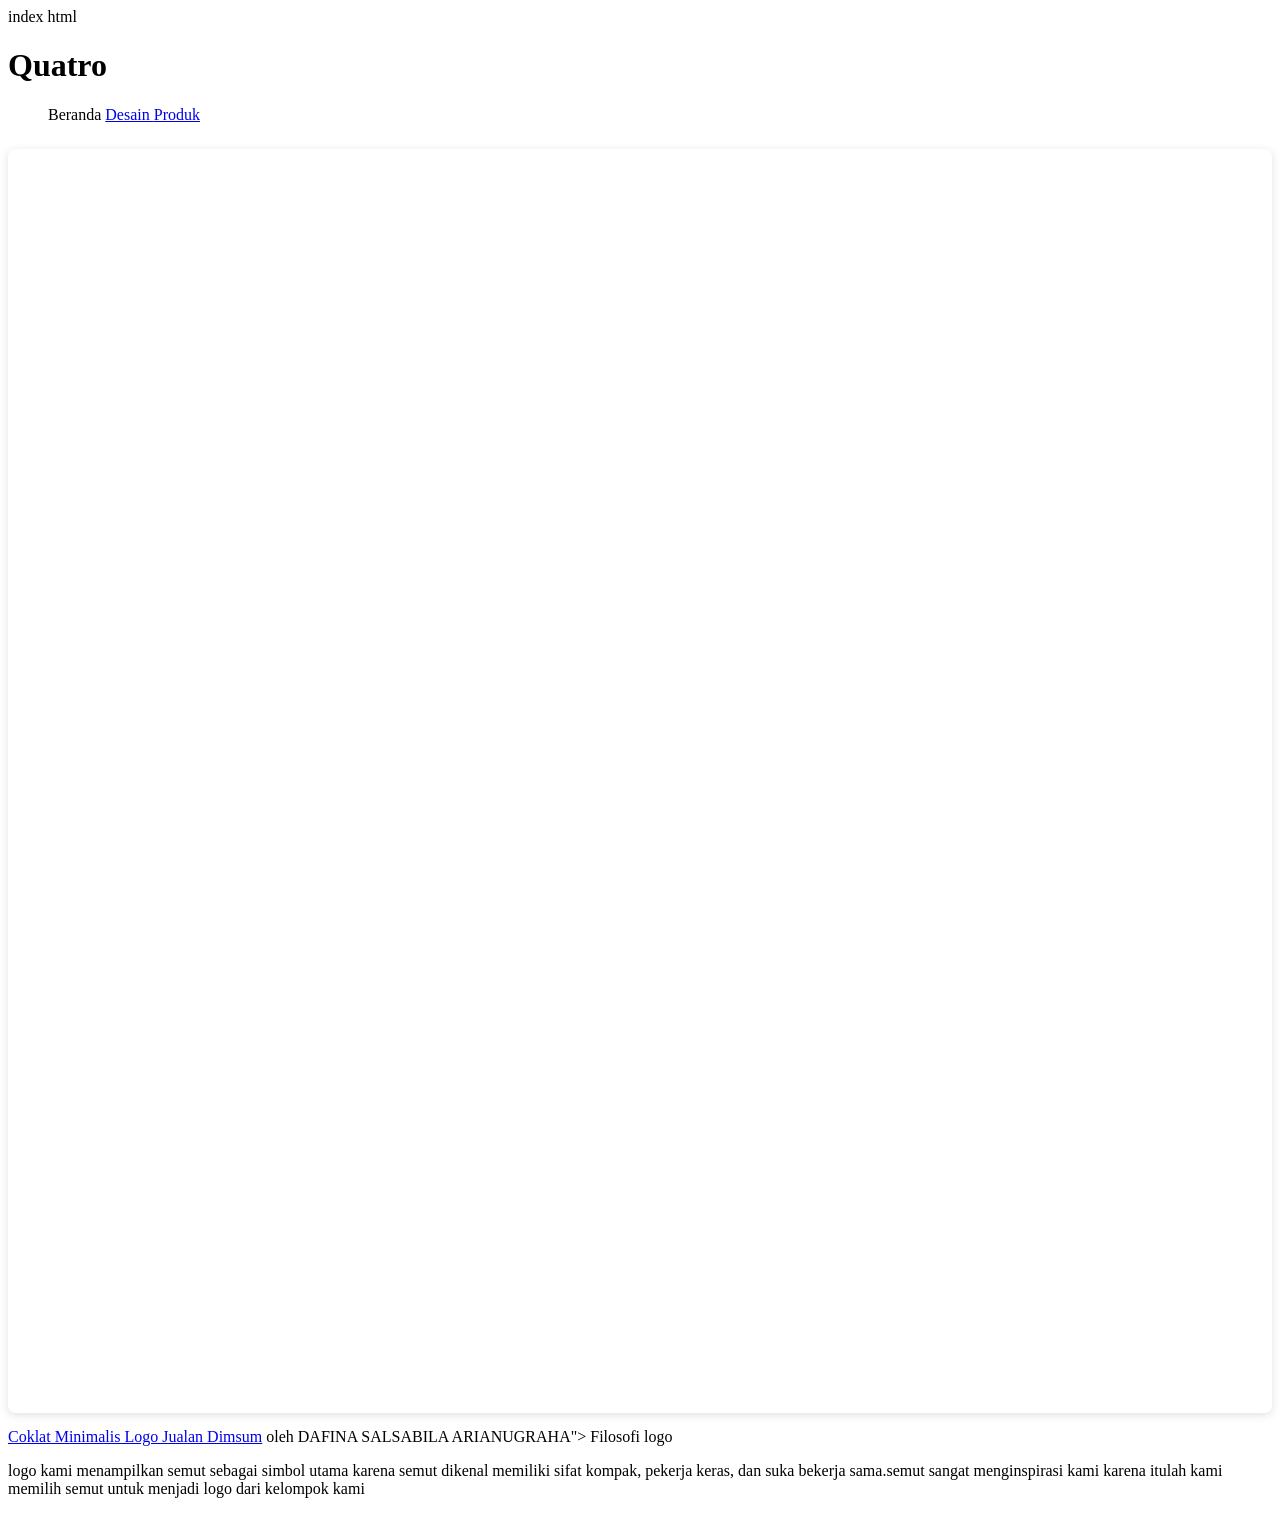
==== index.html @ 11c4ace7 "Update index.html" ====
index html
<!Doctype html>
<html>
<head>
<link rel= "stylesheet" href = "style.css">
</head>
<body>
<h1> Quatro </h1>
<ul>
<li> Beranda </Li>
<li> <a href = "desain html" > Desain </a> </Li>
<li> <a href = "produk.html"> Produk </a> </Li>
</ul>
<div style="position: relative; width: 100%; height: 0; padding-top: 100.0000%;
 padding-bottom: 0; box-shadow: 0 2px 8px 0 rgba(63,69,81,0.16); margin-top: 1.6em; margin-bottom: 0.9em; overflow: hidden;
 border-radius: 8px; will-change: transform;">
  <iframe loading="lazy" style="position: absolute; width: 100%; height: 100%; top: 0; left: 0; border: none; padding: 0;margin: 0;"
    src="https://www.canva.com/design/DAHXH1lFX2g/FeGqcT9x1R-e7C6mFx3Wgw/view?embed" allowfullscreen="allowfullscreen" allow="fullscreen">
  </iframe>
</div>
<a href="https:&#x2F;&#x2F;www.canva.com&#x2F;design&#x2F;DAHXH1lFX2g&#x2F;FeGqcT9x1R-e7C6mFx3Wgw&#x2F;view?utm_content=DAHXH1lFX2g&amp;utm_campaign=designshare&amp;utm_medium=embeds&amp;utm_source=link" target="_blank" rel="noopener">Coklat Minimalis Logo Jualan Dimsum</a> oleh DAFINA SALSABILA ARIANUGRAHA">
<hz> Filosofi logo <lhz>
<p> logo kami menampilkan semut sebagai simbol utama karena semut dikenal memiliki sifat kompak, pekerja keras, dan suka bekerja sama.semut sangat menginspirasi kami karena itulah kami memilih semut untuk menjadi logo dari kelompok kami</p>

</body>
</html>
---- style.css ----
style.css

ul { List_style_type : none ;
padding : 16 px ;
}

Li { display : inline ; 
padding - left : 4 px solid gray ;
padding - right : 4 pcx solid gray : 
}
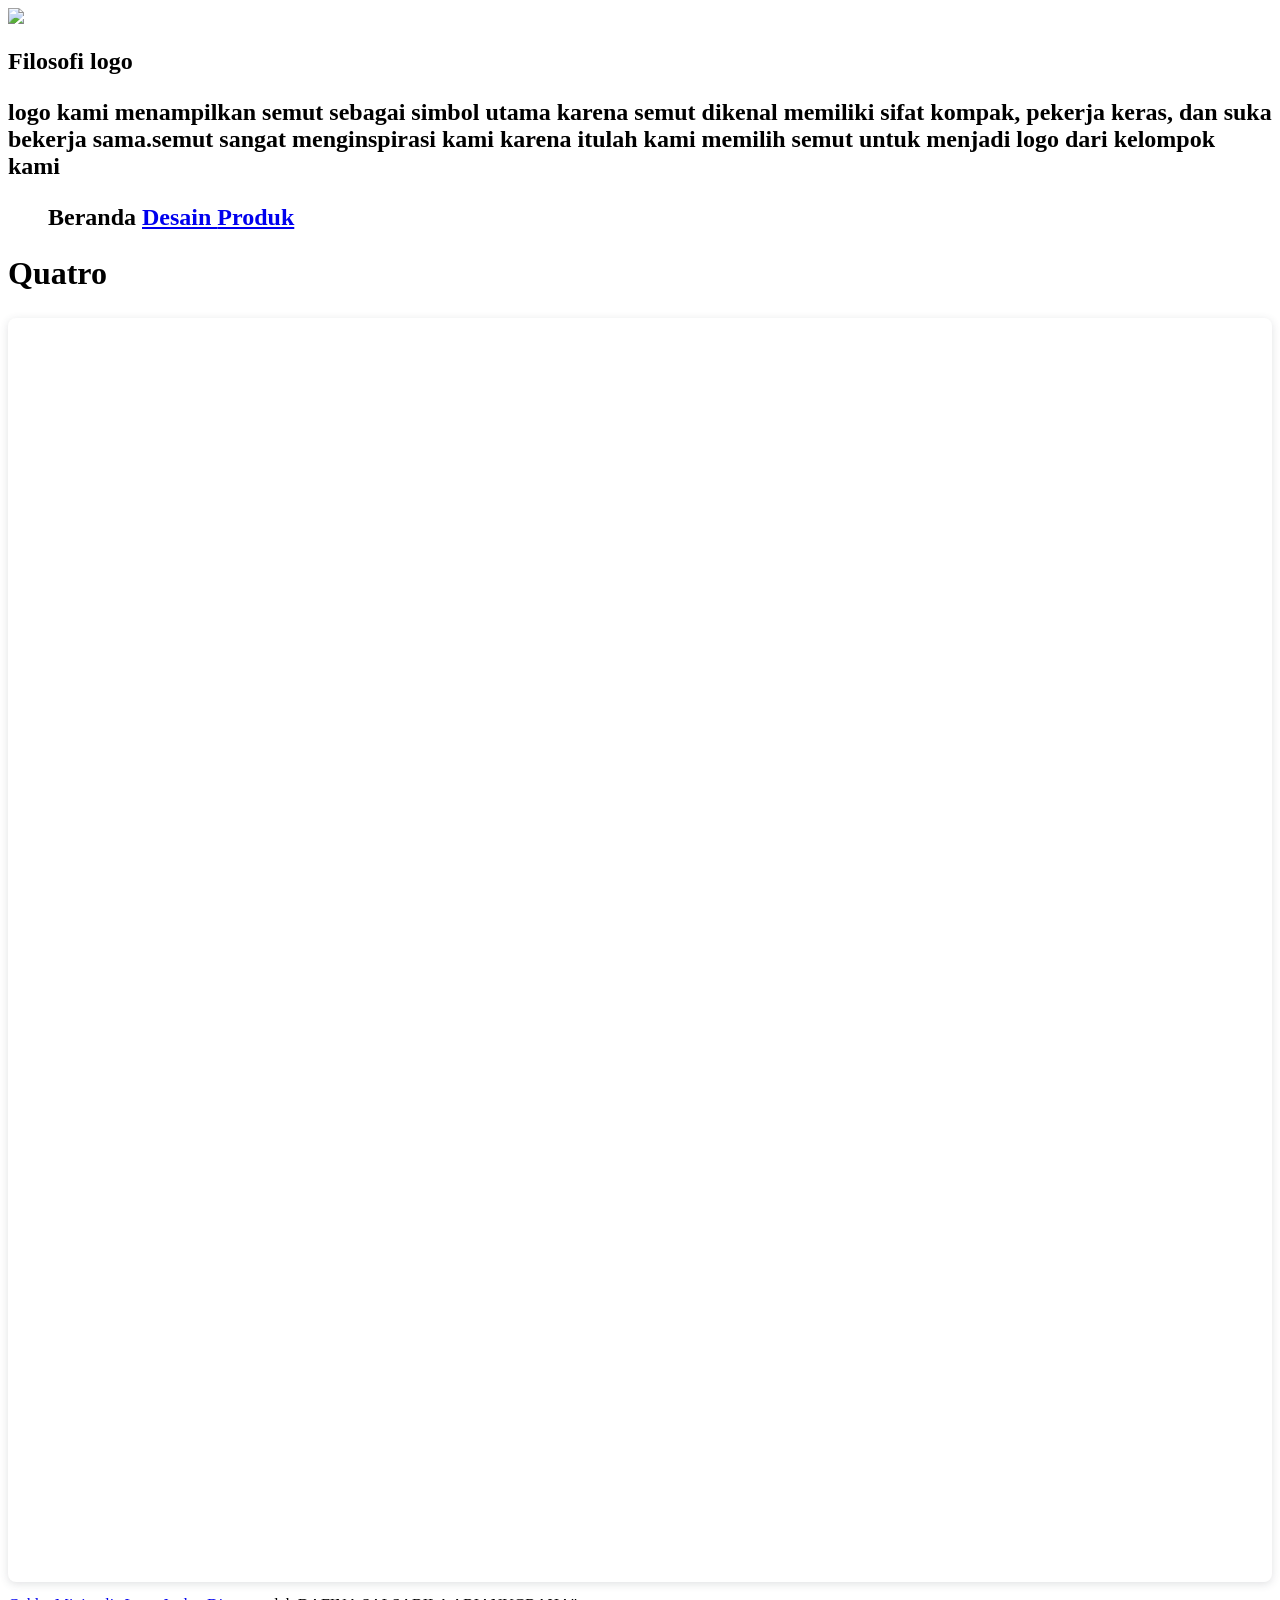
==== commit c7dfaa41: "Update index.html" ====
--- a/index.html
+++ b/index.html
@@ -1,16 +1,19 @@
-index html
-<!Doctype html>
+<!DOCTYPE html>
 <html>
 <head>
 <link rel= "stylesheet" href = "style.css">
 </head>
 <body>
-<h1> Quatro </h1>
-<ul>
+ <img src=IMG-20261005-WA0023.jpg" />
+ <h2> Filosofi logo <h2>
+<p> logo kami menampilkan semut sebagai simbol utama karena semut dikenal memiliki sifat kompak, pekerja keras, dan suka bekerja sama.semut sangat menginspirasi kami karena itulah kami memilih semut untuk menjadi logo dari kelompok kami</p>
+
+ <ul>
 <li> Beranda </Li>
 <li> <a href = "desain html" > Desain </a> </Li>
 <li> <a href = "produk.html"> Produk </a> </Li>
-</ul>
+ </ul>
+<h1> Quatro </h1>
 <div style="position: relative; width: 100%; height: 0; padding-top: 100.0000%;
  padding-bottom: 0; box-shadow: 0 2px 8px 0 rgba(63,69,81,0.16); margin-top: 1.6em; margin-bottom: 0.9em; overflow: hidden;
  border-radius: 8px; will-change: transform;">
@@ -19,8 +22,5 @@
   </iframe>
 </div>
 <a href="https:&#x2F;&#x2F;www.canva.com&#x2F;design&#x2F;DAHXH1lFX2g&#x2F;FeGqcT9x1R-e7C6mFx3Wgw&#x2F;view?utm_content=DAHXH1lFX2g&amp;utm_campaign=designshare&amp;utm_medium=embeds&amp;utm_source=link" target="_blank" rel="noopener">Coklat Minimalis Logo Jualan Dimsum</a> oleh DAFINA SALSABILA ARIANUGRAHA">
-<hz> Filosofi logo <lhz>
-<p> logo kami menampilkan semut sebagai simbol utama karena semut dikenal memiliki sifat kompak, pekerja keras, dan suka bekerja sama.semut sangat menginspirasi kami karena itulah kami memilih semut untuk menjadi logo dari kelompok kami</p>
-
 </body>
 </html>
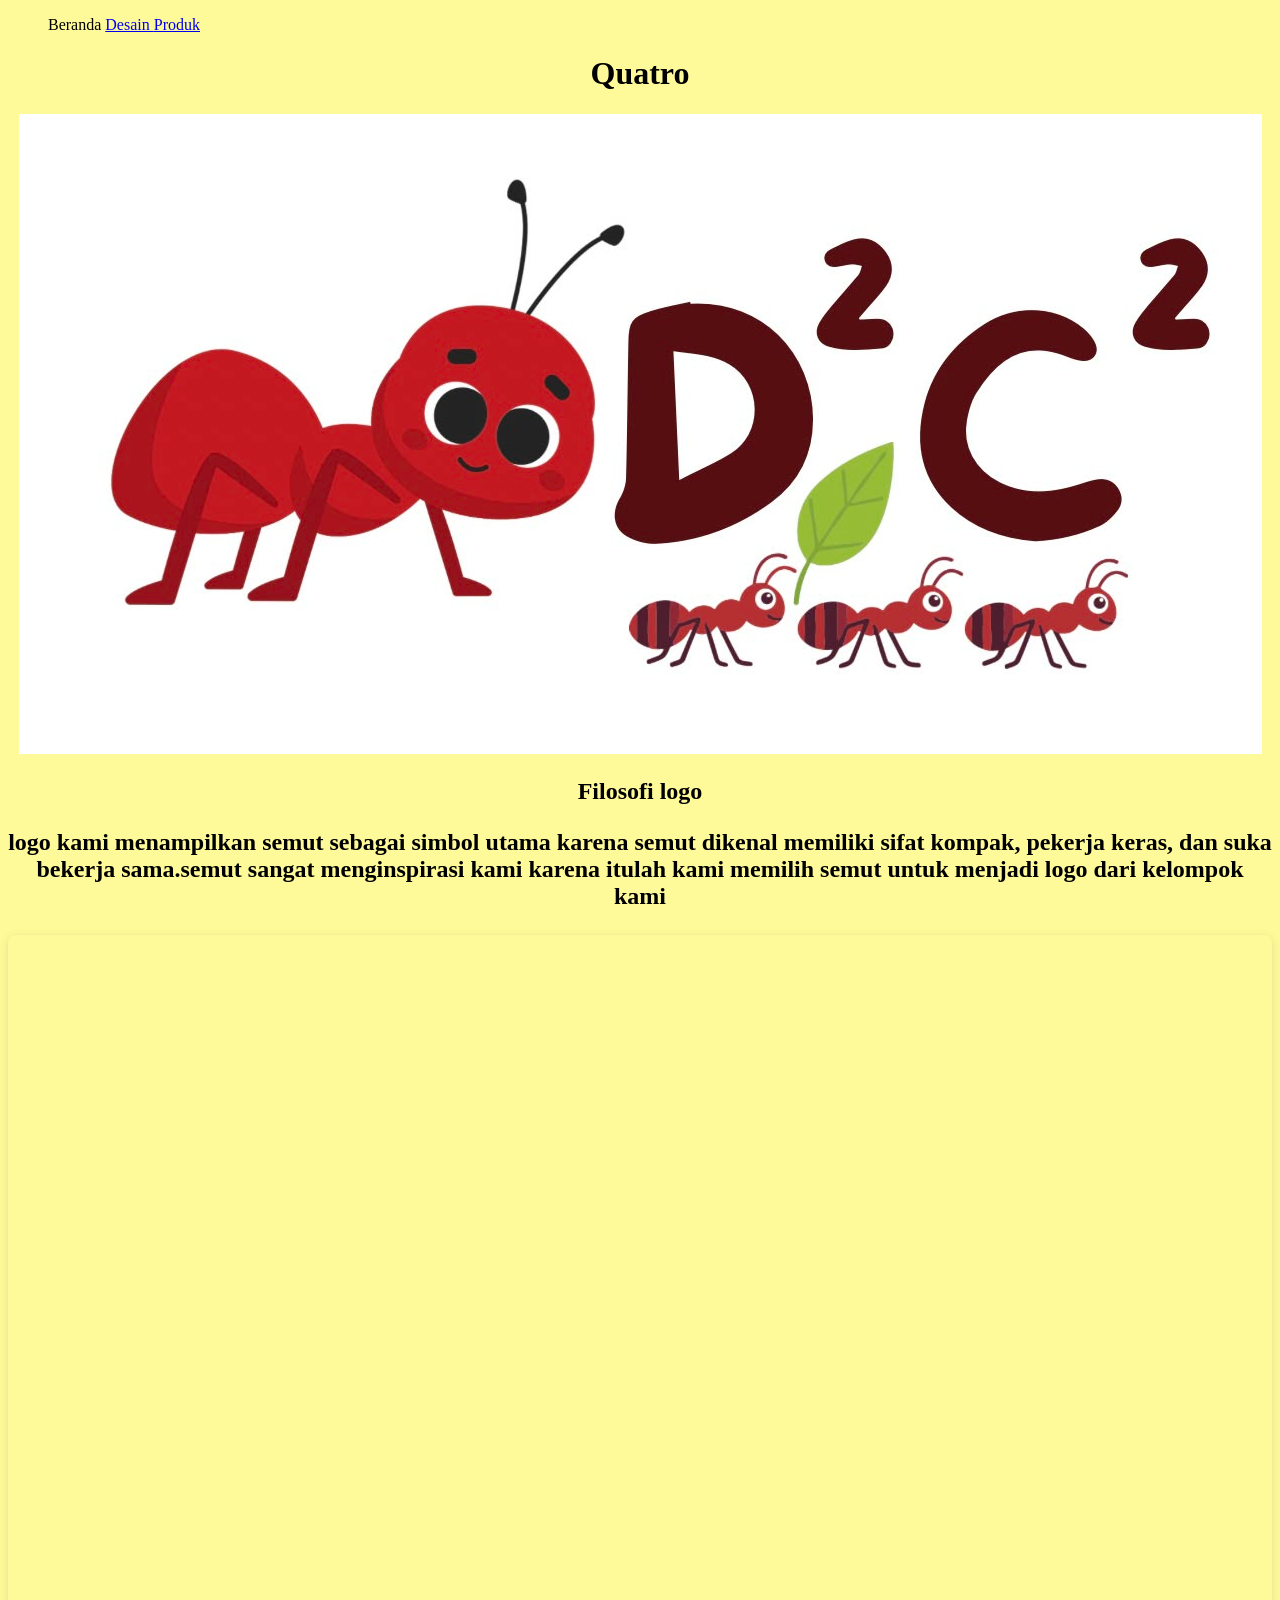
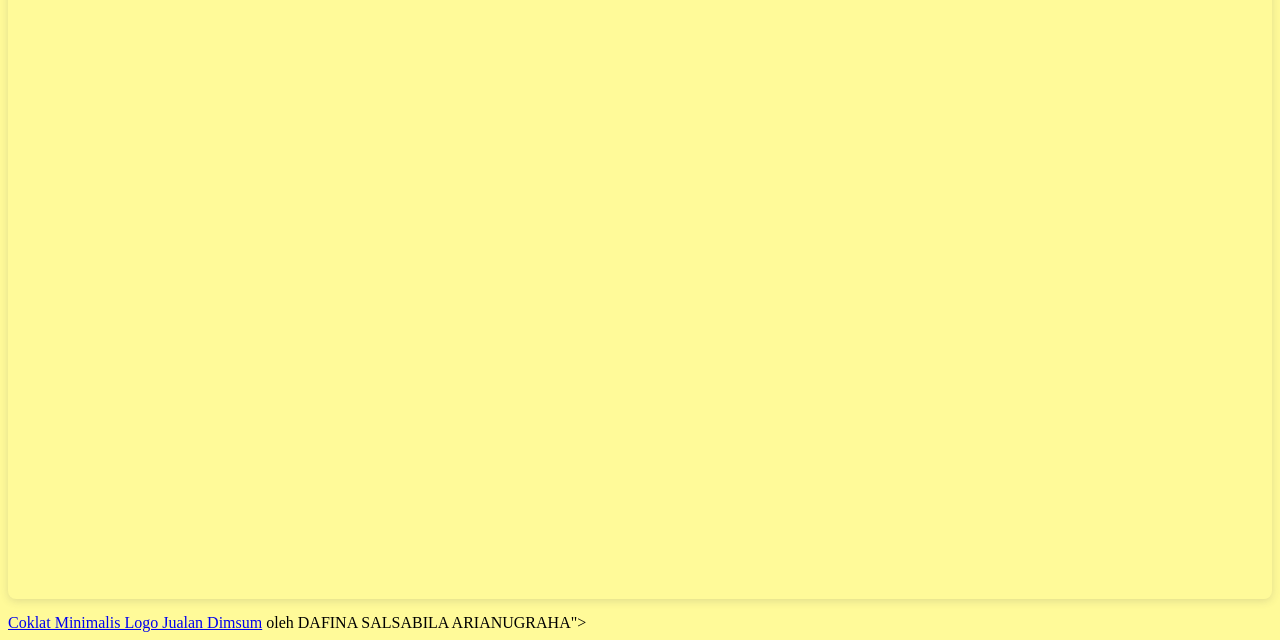
==== commit be5d30d8: "Update index.html" ====
--- a/index.html
+++ b/index.html
@@ -4,16 +4,17 @@
 <link rel= "stylesheet" href = "style.css">
 </head>
 <body>
- <img src=IMG-20261005-WA0023.jpg" />
- <h2> Filosofi logo <h2>
-<p> logo kami menampilkan semut sebagai simbol utama karena semut dikenal memiliki sifat kompak, pekerja keras, dan suka bekerja sama.semut sangat menginspirasi kami karena itulah kami memilih semut untuk menjadi logo dari kelompok kami</p>
-
  <ul>
-<li> Beranda </Li>
+<li> Beranda </li>
 <li> <a href = "desain html" > Desain </a> </Li>
 <li> <a href = "produk.html"> Produk </a> </Li>
  </ul>
-<h1> Quatro </h1>
+ <div style="text-align: center">
+  <h1> Quatro </h1>
+  <img src="IMG-20261005-WA0023.jpg" />
+  <h2> Filosofi logo <h2>
+  <p> logo kami menampilkan semut sebagai simbol utama karena semut dikenal memiliki sifat kompak, pekerja keras, dan suka bekerja sama.semut sangat menginspirasi kami karena itulah kami memilih semut untuk menjadi logo dari kelompok kami</p>
+ </div>
 <div style="position: relative; width: 100%; height: 0; padding-top: 100.0000%;
  padding-bottom: 0; box-shadow: 0 2px 8px 0 rgba(63,69,81,0.16); margin-top: 1.6em; margin-bottom: 0.9em; overflow: hidden;
  border-radius: 8px; will-change: transform;">
--- a/style.css
+++ b/style.css
@@ -1,5 +1,3 @@
-style.css
-
 ul { List_style_type : none ;
 padding : 16 px ;
 }
@@ -8,3 +6,7 @@
 padding - left : 4 px solid gray ;
 padding - right : 4 pcx solid gray : 
 }
+
+body {
+  background-color: #fffa99;
+}
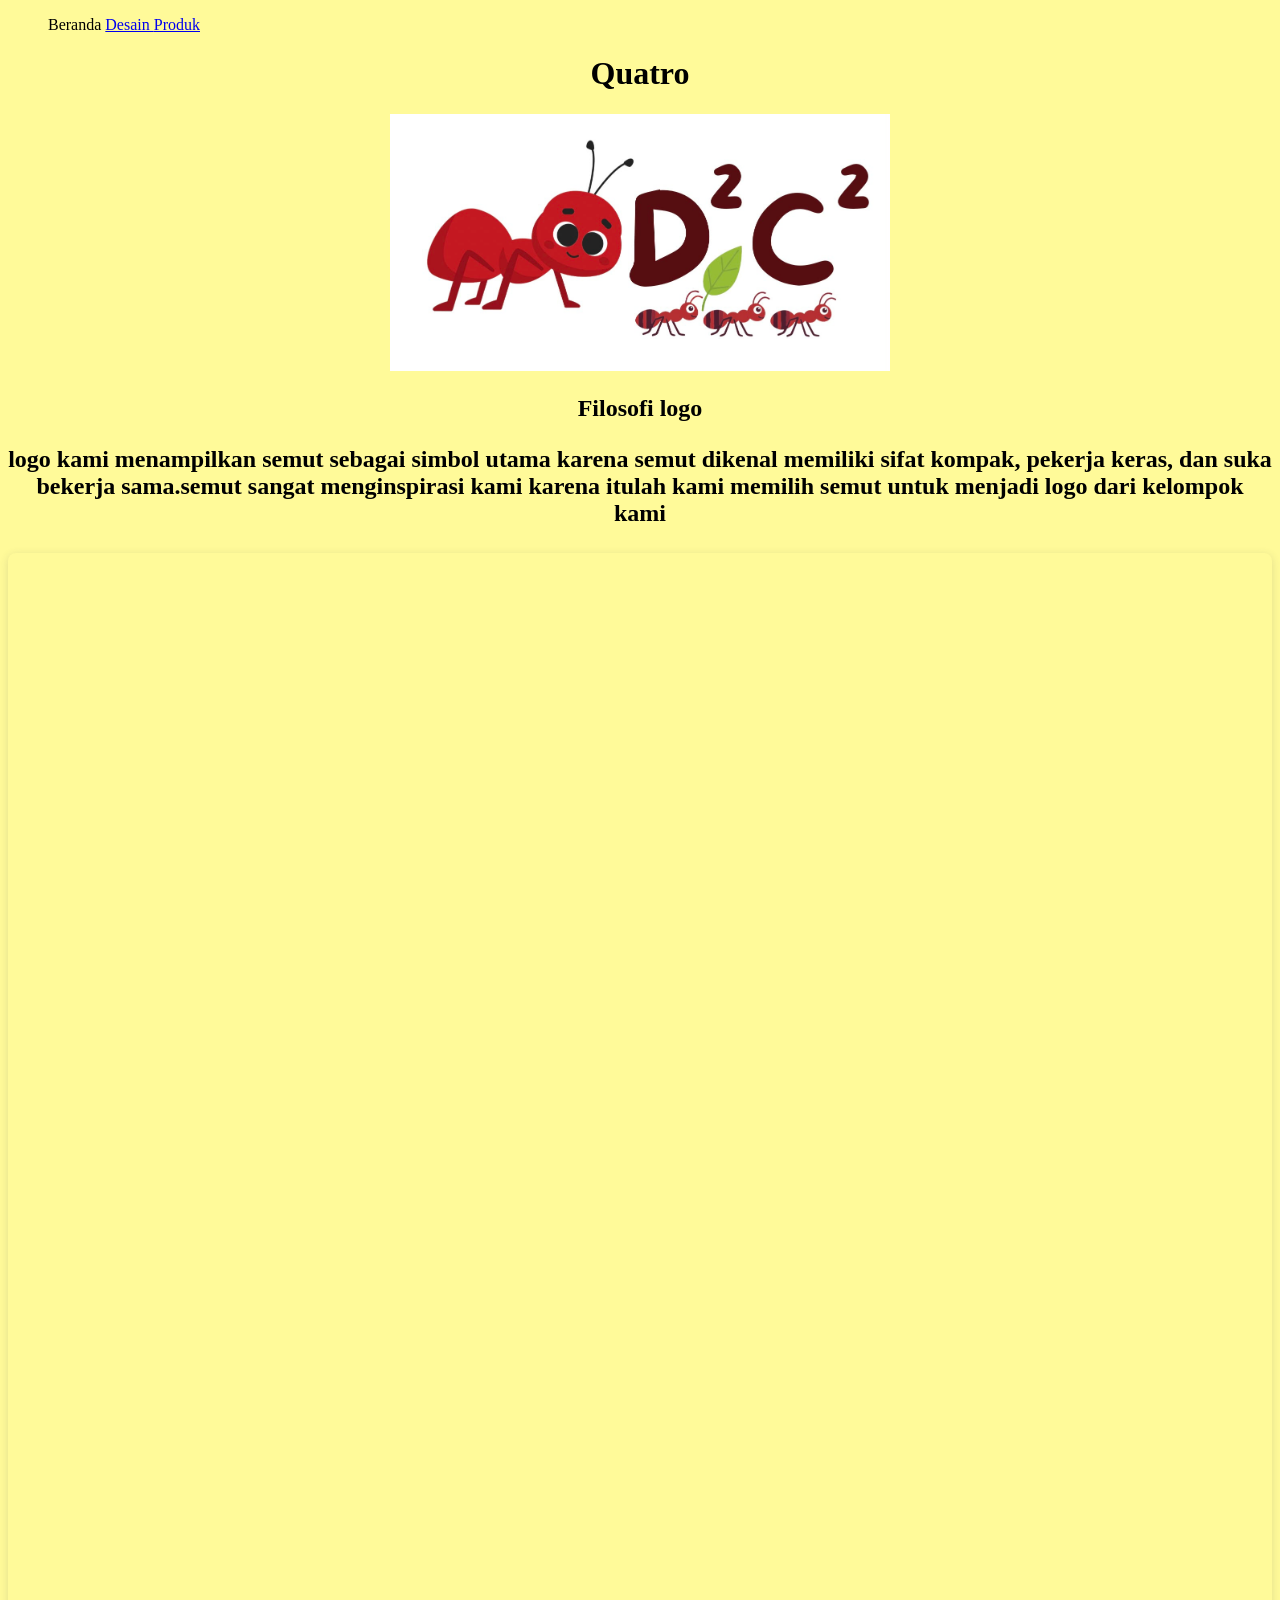
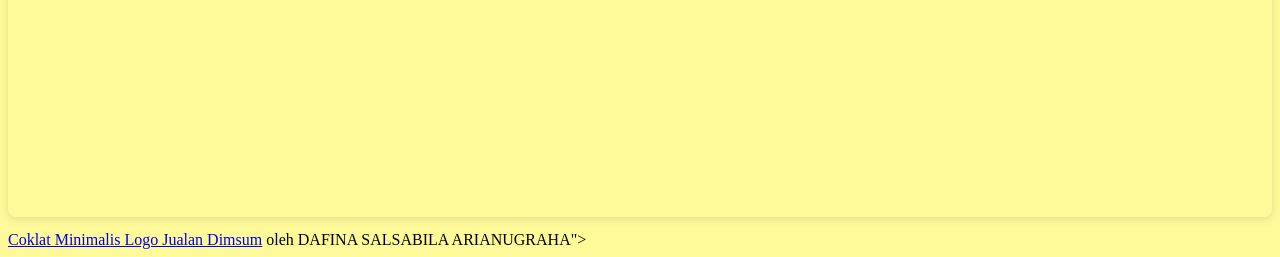
==== commit 3c67d45b: "Update index.html" ====
--- a/index.html
+++ b/index.html
@@ -11,7 +11,7 @@
  </ul>
  <div style="text-align: center">
   <h1> Quatro </h1>
-  <img src="IMG-20261005-WA0023.jpg" />
+  <img src="IMG-20261005-WA0023.jpg" width="500" />
   <h2> Filosofi logo <h2>
   <p> logo kami menampilkan semut sebagai simbol utama karena semut dikenal memiliki sifat kompak, pekerja keras, dan suka bekerja sama.semut sangat menginspirasi kami karena itulah kami memilih semut untuk menjadi logo dari kelompok kami</p>
  </div>
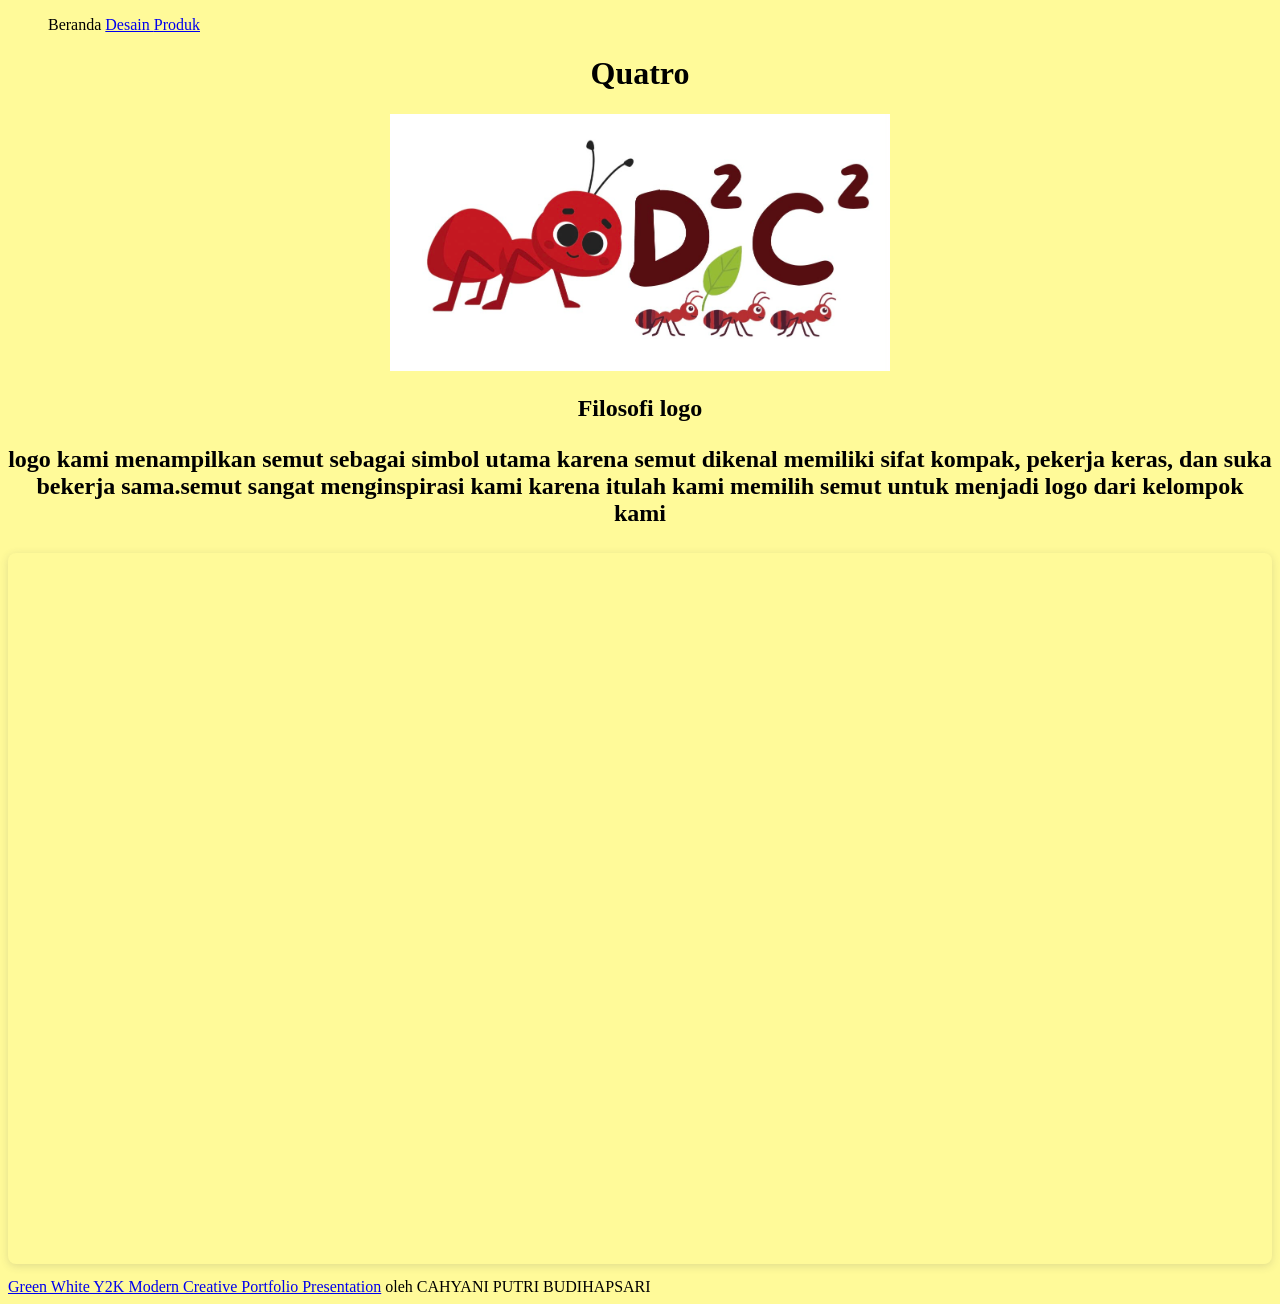
==== commit a0c98d55: "Update index.html" ====
--- a/index.html
+++ b/index.html
@@ -15,13 +15,13 @@
   <h2> Filosofi logo <h2>
   <p> logo kami menampilkan semut sebagai simbol utama karena semut dikenal memiliki sifat kompak, pekerja keras, dan suka bekerja sama.semut sangat menginspirasi kami karena itulah kami memilih semut untuk menjadi logo dari kelompok kami</p>
  </div>
-<div style="position: relative; width: 100%; height: 0; padding-top: 100.0000%;
+<div style="position: relative; width: 100%; height: 0; padding-top: 56.2500%;
  padding-bottom: 0; box-shadow: 0 2px 8px 0 rgba(63,69,81,0.16); margin-top: 1.6em; margin-bottom: 0.9em; overflow: hidden;
  border-radius: 8px; will-change: transform;">
   <iframe loading="lazy" style="position: absolute; width: 100%; height: 100%; top: 0; left: 0; border: none; padding: 0;margin: 0;"
-    src="https://www.canva.com/design/DAHXH1lFX2g/FeGqcT9x1R-e7C6mFx3Wgw/view?embed" allowfullscreen="allowfullscreen" allow="fullscreen">
+    src="https://www.canva.com/design/DAHXH4SdItA/7qG7ZcLdmV6-3_SitosRoA/view?embed" allowfullscreen="allowfullscreen" allow="fullscreen">
   </iframe>
 </div>
-<a href="https:&#x2F;&#x2F;www.canva.com&#x2F;design&#x2F;DAHXH1lFX2g&#x2F;FeGqcT9x1R-e7C6mFx3Wgw&#x2F;view?utm_content=DAHXH1lFX2g&amp;utm_campaign=designshare&amp;utm_medium=embeds&amp;utm_source=link" target="_blank" rel="noopener">Coklat Minimalis Logo Jualan Dimsum</a> oleh DAFINA SALSABILA ARIANUGRAHA">
-</body>
+<a href="https:&#x2F;&#x2F;www.canva.com&#x2F;design&#x2F;DAHXH4SdItA&#x2F;7qG7ZcLdmV6-3_SitosRoA&#x2F;view?utm_content=DAHXH4SdItA&amp;utm_campaign=designshare&amp;utm_medium=embeds&amp;utm_source=link" target="_blank" rel="noopener">Green White Y2K Modern Creative Portfolio Presentation</a> oleh CAHYANI PUTRI BUDIHAPSARI
+  </body>
 </html>
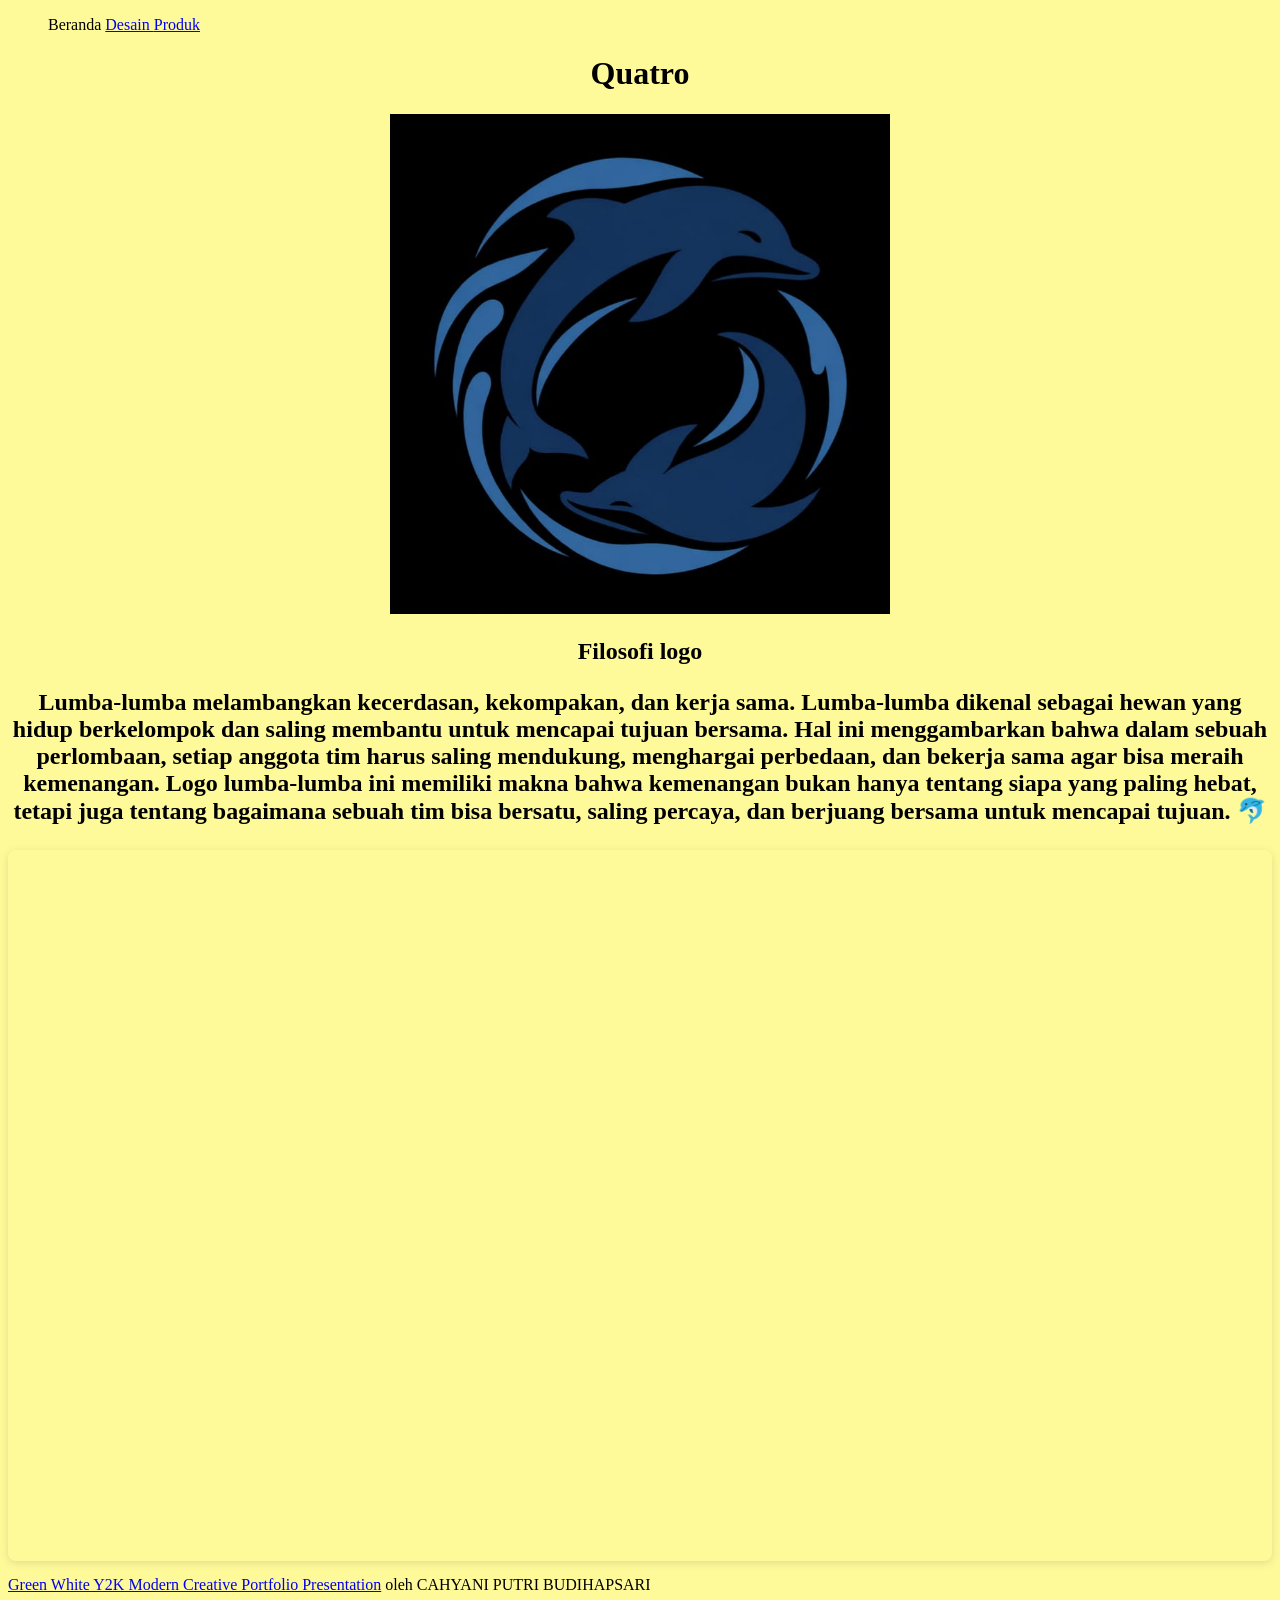
==== commit 62d91489: "Update index.html" ====
--- a/index.html
+++ b/index.html
@@ -11,9 +11,11 @@
  </ul>
  <div style="text-align: center">
   <h1> Quatro </h1>
-  <img src="IMG-20261005-WA0023.jpg" width="500" />
+  <img src="IMG-20261009-WA0006.jpg" width="500" />
   <h2> Filosofi logo <h2>
-  <p> logo kami menampilkan semut sebagai simbol utama karena semut dikenal memiliki sifat kompak, pekerja keras, dan suka bekerja sama.semut sangat menginspirasi kami karena itulah kami memilih semut untuk menjadi logo dari kelompok kami</p>
+   <p>
+    Lumba-lumba melambangkan kecerdasan, kekompakan, dan kerja sama. Lumba-lumba dikenal sebagai hewan yang hidup berkelompok dan saling membantu untuk mencapai tujuan bersama. Hal ini menggambarkan bahwa dalam sebuah perlombaan, setiap anggota tim harus saling mendukung, menghargai perbedaan, dan bekerja sama agar bisa meraih kemenangan. Logo lumba-lumba ini memiliki makna bahwa kemenangan bukan hanya tentang siapa yang paling hebat, tetapi juga tentang bagaimana sebuah tim bisa bersatu, saling percaya, dan berjuang bersama untuk mencapai tujuan. 🐬
+   </p>
  </div>
 <div style="position: relative; width: 100%; height: 0; padding-top: 56.2500%;
  padding-bottom: 0; box-shadow: 0 2px 8px 0 rgba(63,69,81,0.16); margin-top: 1.6em; margin-bottom: 0.9em; overflow: hidden;
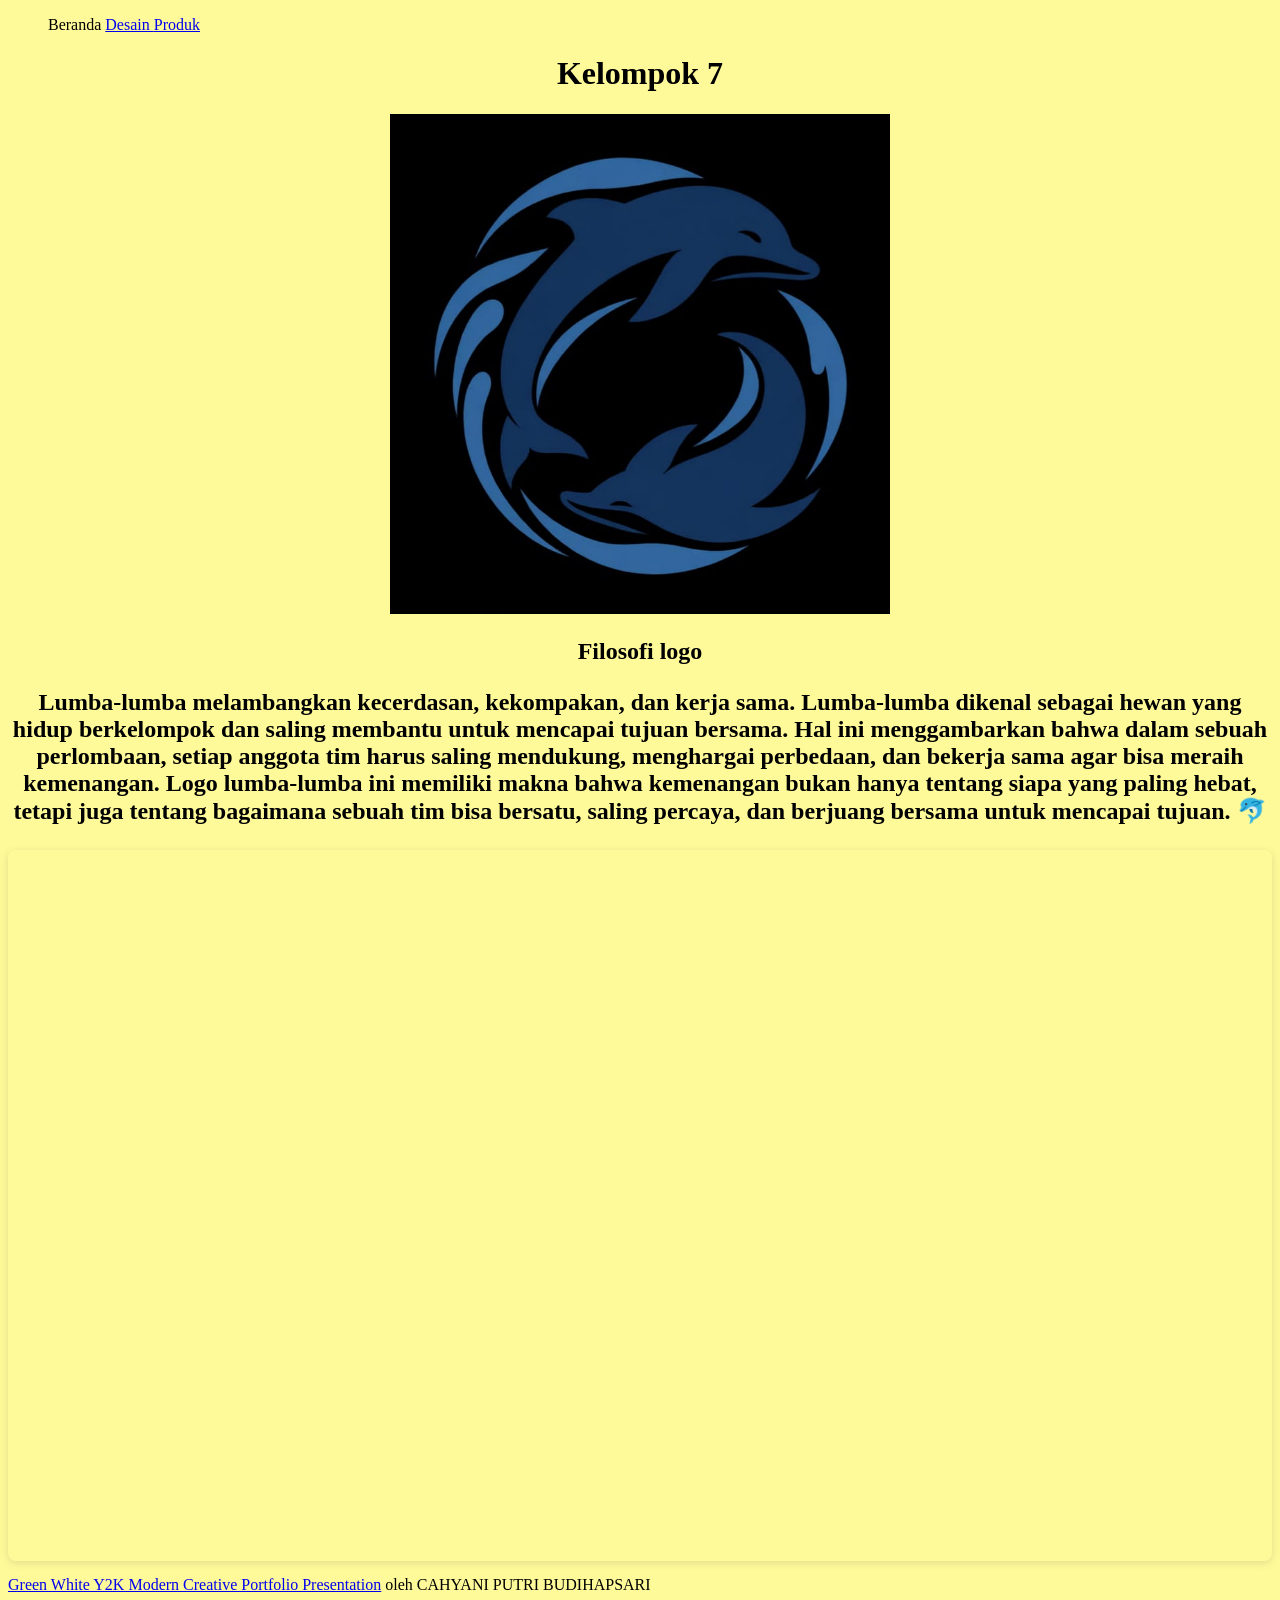
==== commit ebb31629: "Update index.html" ====
--- a/index.html
+++ b/index.html
@@ -10,7 +10,7 @@
 <li> <a href = "produk.html"> Produk </a> </Li>
  </ul>
  <div style="text-align: center">
-  <h1> Quatro </h1>
+  <h1> Kelompok 7 </h1>
   <img src="IMG-20261009-WA0006.jpg" width="500" />
   <h2> Filosofi logo <h2>
    <p>
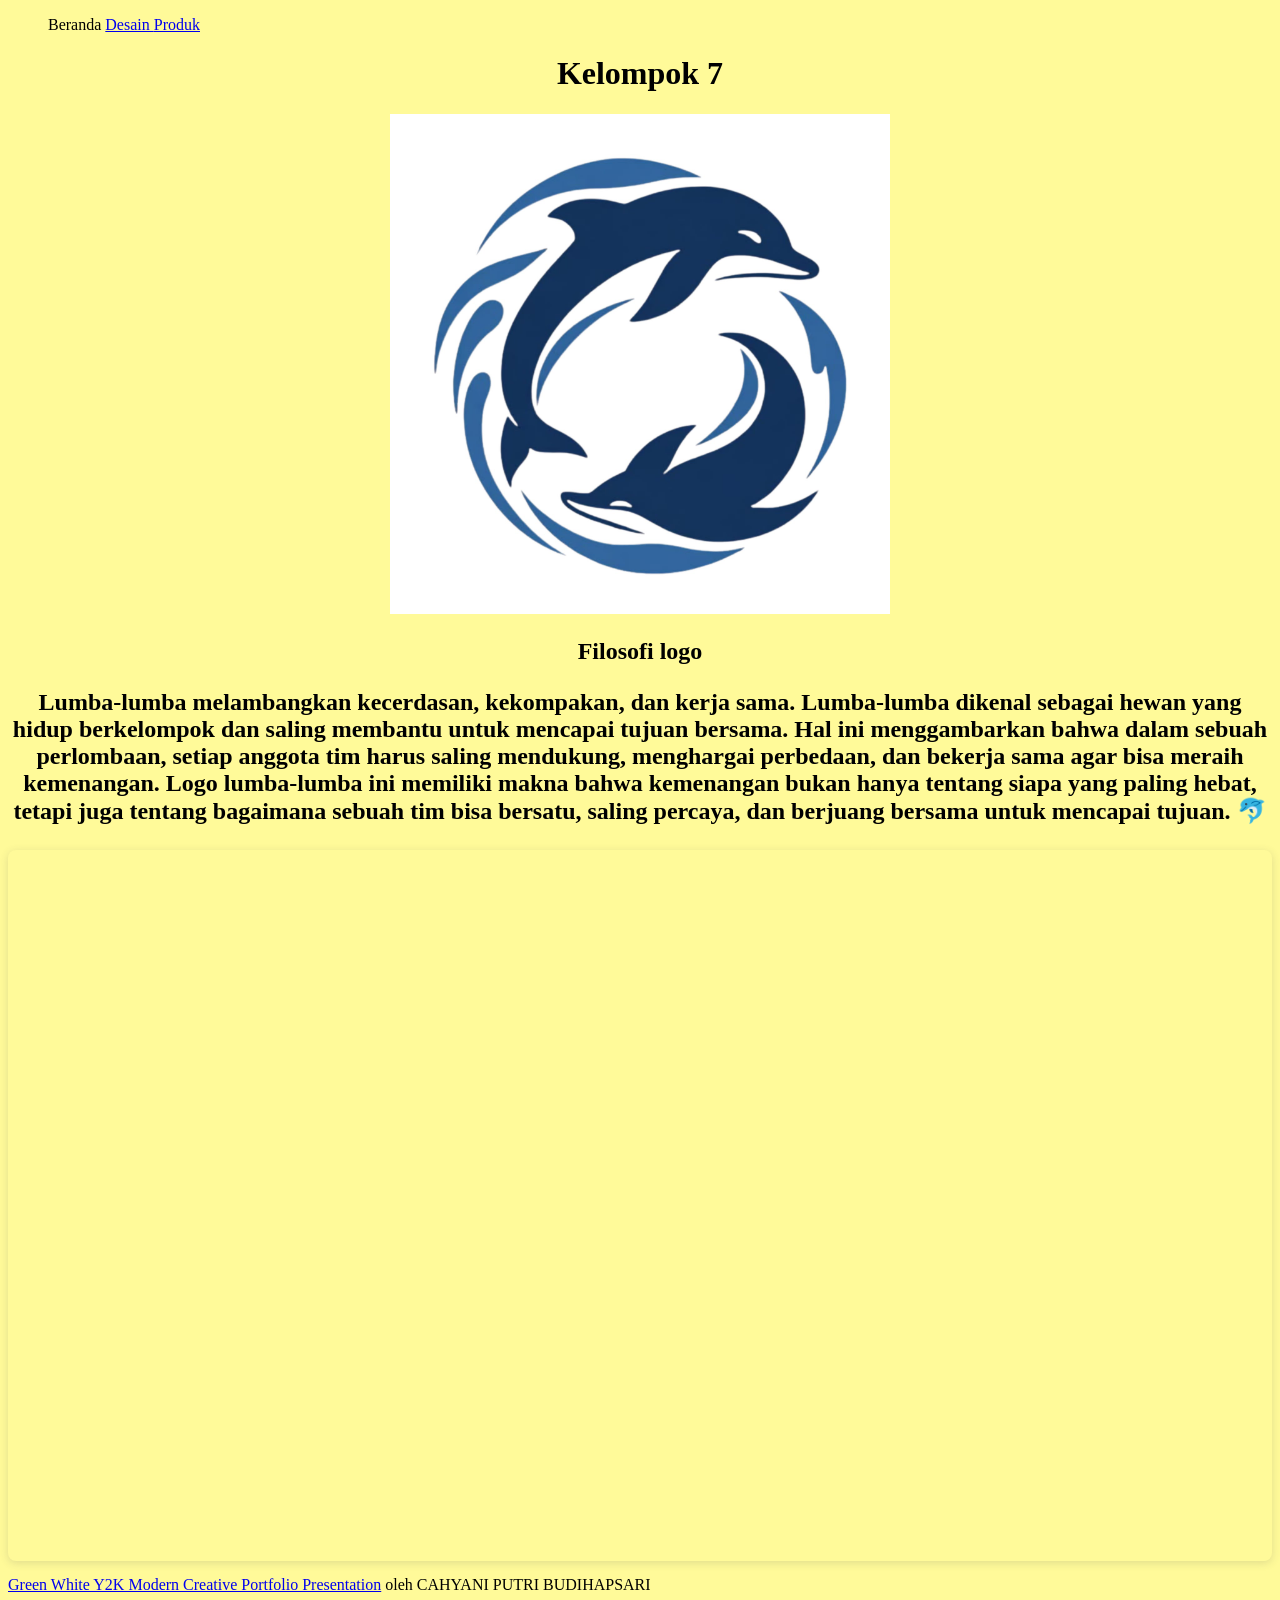
==== commit 450671e2: "Update index.html" ====
--- a/index.html
+++ b/index.html
@@ -11,7 +11,7 @@
  </ul>
  <div style="text-align: center">
   <h1> Kelompok 7 </h1>
-  <img src="IMG-20261009-WA0006.jpg" width="500" />
+  <img src="IMG-20261009-WA0007.jpg" width="500" />
   <h2> Filosofi logo <h2>
    <p>
     Lumba-lumba melambangkan kecerdasan, kekompakan, dan kerja sama. Lumba-lumba dikenal sebagai hewan yang hidup berkelompok dan saling membantu untuk mencapai tujuan bersama. Hal ini menggambarkan bahwa dalam sebuah perlombaan, setiap anggota tim harus saling mendukung, menghargai perbedaan, dan bekerja sama agar bisa meraih kemenangan. Logo lumba-lumba ini memiliki makna bahwa kemenangan bukan hanya tentang siapa yang paling hebat, tetapi juga tentang bagaimana sebuah tim bisa bersatu, saling percaya, dan berjuang bersama untuk mencapai tujuan. 🐬
